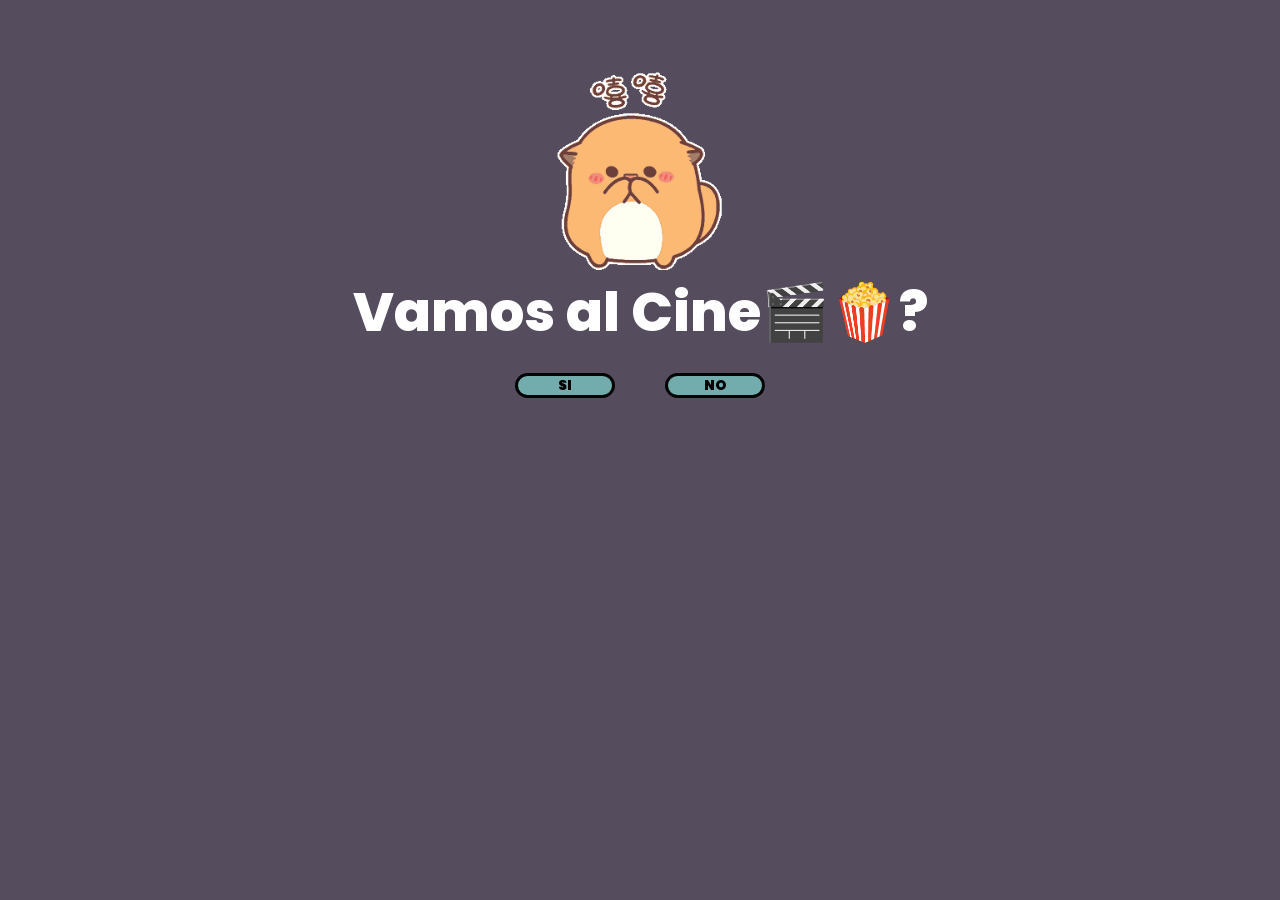
==== public/index.html @ cfa75a96 "arregle mejor el resposnsive y se subio a firebase" ====
<!DOCTYPE html>
<html lang="en">

<head>
    <meta charset="UTF-8">
    <meta name="viewport" content="width=device-width, initial-scale=1.0">
    <title>Atrapa El Boton</title>
    <link rel="stylesheet" href="style.css">
    <link rel="preconnect" href="https://fonts.googleapis.com">
    <link rel="preconnect" href="https://fonts.gstatic.com" crossorigin>
    <link href="https://fonts.googleapis.com/css2?family=Poppins:wght@200;300;400;500;600;700;800;900&display=swap"
        rel="stylesheet">
</head>

<body>
    <div class="pantalla">
        <div class="card">
            <img src="/img.gif" alt="">

            <h1 class="titulo">Vamos al <span>Cine</span>🎬🍿?</h1>

        </div>
        <div class="botones">
            <div>
                <button id="botonAcepto">SI</button>
            </div>
            <div>
                <button id="botonNo" onmouseover="moverBoton()">NO</button>
            </div>
        </div>
        <div class="botones botones-mobile">
            <div class="botonAceptoMobileDiv">
                <button id="botonAceptoMobile">SI</button>
            </div>
            <div>
                <button id="botonNoMobile">NO</button>
            </div>
        </div>
    </div>
    <div class="card-succes">
        <div class="card-2">
            <img src="/hehehehe.gif" alt="">
            <h1>¡Sabia que dirias que si!¡Ni lo dudé por un segundo! 😄</h1>
        </div>

    </div>
    <script src="script.js"></script>
</body>


</html>
---- public/style.css ----
* {
    margin: 0;
    padding: 0;
    box-sizing: border-box;
    font-family: 'Poppins', sans-serif;
}



body {
    background-color: rgb(85, 76, 94);
    margin: 0;
    position: relative;
    display: flex;
    align-items: center;
    justify-content: center;
    min-height: 100vh;
    width: 100%;
    color: #fff;

}


.pantalla {
    width: 100%;
    height: 100vh;
    z-index: 1;
}

.card {
    display: flex;
    flex-direction: column;
    align-items: center;
    padding-top: 70px;
}

.card img {
    width: 200px;
    height: auto;
}

.card .titulo {
    font-weight: 800;
    font-size: 55px;
}

.botones {
    display: flex;
    margin-top: 20px;
    justify-content: center;

}

.botones-mobile {
    display: none;
}

.botones div {
    display: flex;
    justify-content: center;
    width: 150px;
    height: 50px;
}

button {
    background-color: #73acad;
    border: 3px solid #030404;
    border-radius: 15px;
    width: 100px;
    height: 25px;
    font-weight: 900;
    transition: all 0.2s;
}

button:hover {
    background-color: #44dcdf;
    transform: translateY(-1px) scaleY(1.05);

}

button:active {
    background-color: transparent;
    color: #fff;

}

#botonNo {

    transition: all 0.1s ease-in-out;
}

.card-succes {
    position: absolute;
    top: 0;
    left: 0;
    width: 100%;
    height: 100%;
    z-index: 2;
    display: flex;
    align-items: center;
    justify-content: center;
    flex-direction: column;
    display: none;
    animation: slideIn 5s;
}

@keyframes slideIn {
    from {
        transform: translateX(-85%);
    }

    to {
        transform: translateX(0);
    }
}

.card-succes .card-2 {
    height: 500px;
    width: 700px;
    background-color: rgb(157, 84, 117);
    border-radius: 15px;
    display: flex;
    flex-direction: column;
    align-items: center;
    justify-content: center;
    padding: 15px;
    box-shadow: 0 0 20px 0 rgb(201 201 201);
}

.card-succes .card-2 img {
    width: 200px;
    height: auto;
}



.card-succes .card-2 h1 {
    text-align: center;
}

@media screen and (max-width: 900px) {
    .botones-mobile button {
        transition: all 0.3s ease-in-out;
        /* Agrega transición para un cambio suave */
    }

    .card .titulo {
        font-weight: 800;
        font-size: 40px;
    }

    .botones {
        display: none;
    }

    .botones-mobile {
        display: flex;
        margin-top: 100px;
        padding-left: 15px;
        padding-right: 15px;
    }

    .botonAceptoMobileDiv {
        transition: all 0.3s ease-in-out;
        /* Agrega transición para un cambio suave */
    }

    .card-succes .card-2{
        width: 550px;
    }
}

@media screen and (max-width: 500px) {
    .card .titulo {
        font-weight: 800;
        font-size: 25px;
    }
    .card-succes .card-2 {
        width:80%;
    }

    .card-succes .card-2 h1{
        font-size: 25px;
        
    }
}
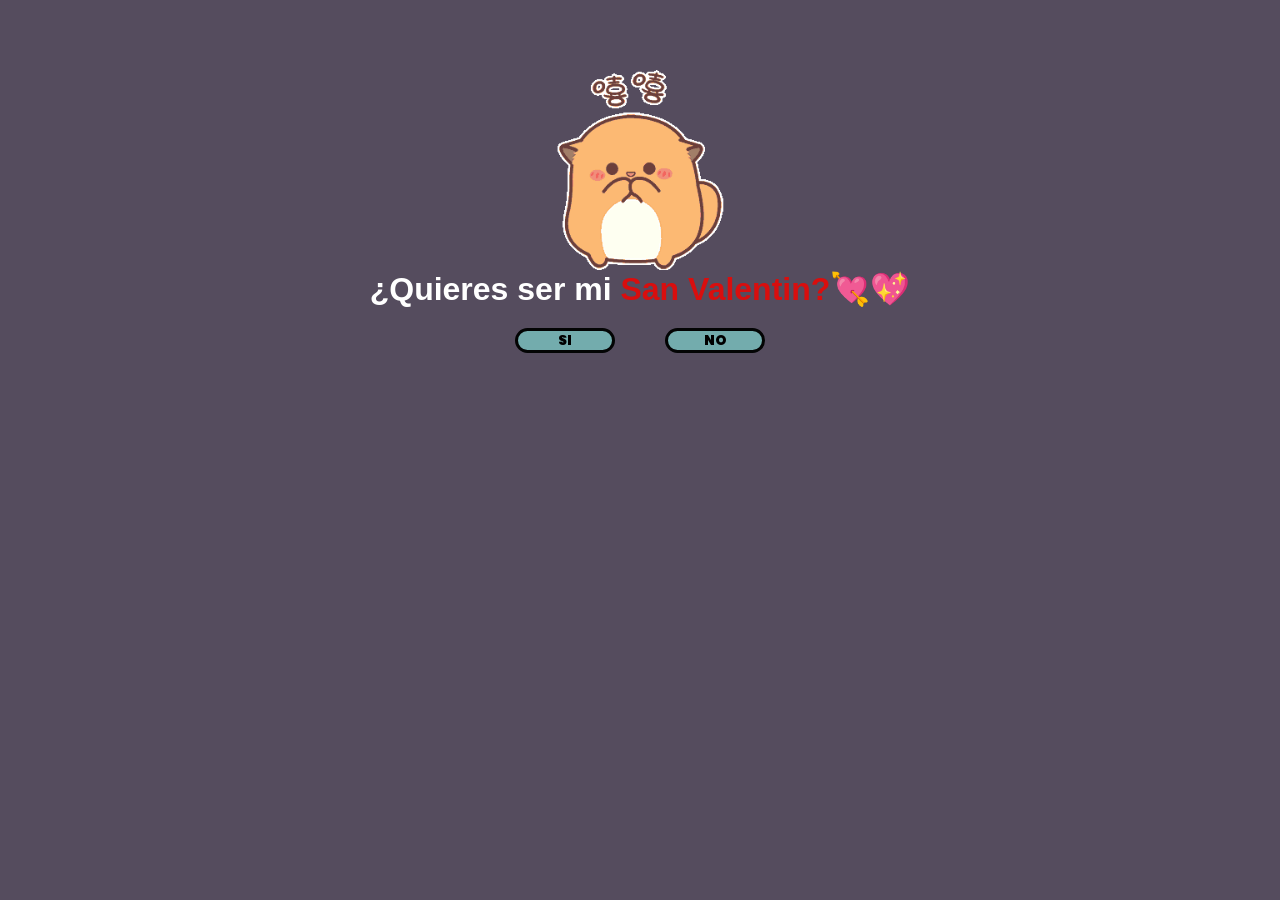
==== commit 4265f075: "estilos arrreglados" ====
--- a/public/index.html
+++ b/public/index.html
@@ -4,7 +4,7 @@
 <head>
     <meta charset="UTF-8">
     <meta name="viewport" content="width=device-width, initial-scale=1.0">
-    <title>Atrapa El Boton</title>
+    <title>Happy||San Valentín💖</title>
     <link rel="stylesheet" href="style.css">
     <link rel="preconnect" href="https://fonts.googleapis.com">
     <link rel="preconnect" href="https://fonts.gstatic.com" crossorigin>
@@ -16,9 +16,9 @@
     <div class="pantalla">
         <div class="card">
             <img src="/img.gif" alt="">
-
-            <h1 class="titulo">Vamos al <span>Cine</span>🎬🍿?</h1>
-
+            <div class="titulo">
+            <h1>¿Quieres ser mi <span>San Valentin?</span>💘💖</h1>
+            </div>
         </div>
         <div class="botones">
             <div>
--- a/public/style.css
+++ b/public/style.css
@@ -34,15 +34,23 @@
     padding-top: 70px;
 }
 
+.card span{
+    color: rgb(217, 14, 14)
+}
+
 .card img {
     width: 200px;
     height: auto;
+    display: flex;
+    justify-content: center;
 }
 
 .card .titulo {
-    font-weight: 800;
-    font-size: 55px;
+     font-weight: 800;
+    text-align: center;
 }
+
+
 
 .botones {
     display: flex;
@@ -116,7 +124,7 @@
 
 .card-succes .card-2 {
     height: 500px;
-    width: 700px;
+    width: 85%;
     background-color: rgb(157, 84, 117);
     border-radius: 15px;
     display: flex;
@@ -146,7 +154,7 @@
 
     .card .titulo {
         font-weight: 800;
-        font-size: 40px;
+        font-size: 18px;
     }
 
     .botones {
@@ -165,19 +173,20 @@
         /* Agrega transición para un cambio suave */
     }
 
-    .card-succes .card-2{
+    /* .card-succes .card-2{
         width: 550px;
-    }
+    } */
 }
 
 @media screen and (max-width: 500px) {
     .card .titulo {
         font-weight: 800;
-        font-size: 25px;
+        font-size: 16px;
     }
-    .card-succes .card-2 {
-        width:80%;
-    }
+    /* .card-succes .card-2 {
+        width:125px
+        ;
+    } */
 
     .card-succes .card-2 h1{
         font-size: 25px;
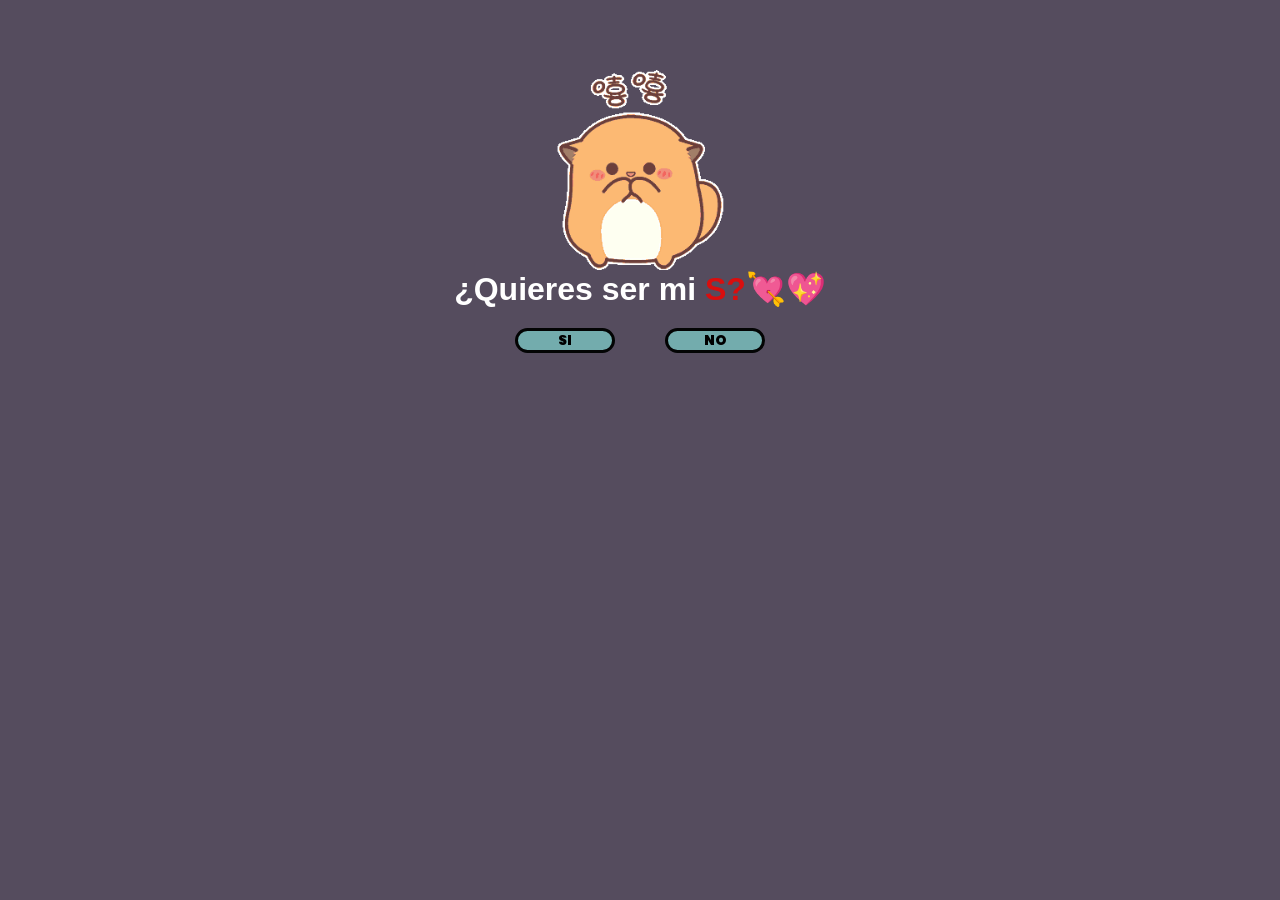
==== commit 17e97c38: "Update index.html" ====
--- a/public/index.html
+++ b/public/index.html
@@ -17,7 +17,7 @@
         <div class="card">
             <img src="/img.gif" alt="">
             <div class="titulo">
-            <h1>¿Quieres ser mi <span>San Valentin?</span>💘💖</h1>
+            <h1>¿Quieres ser mi <span>S?</span>💘💖</h1>
             </div>
         </div>
         <div class="botones">
@@ -48,4 +48,4 @@
 </body>
 
 
-</html>+</html>
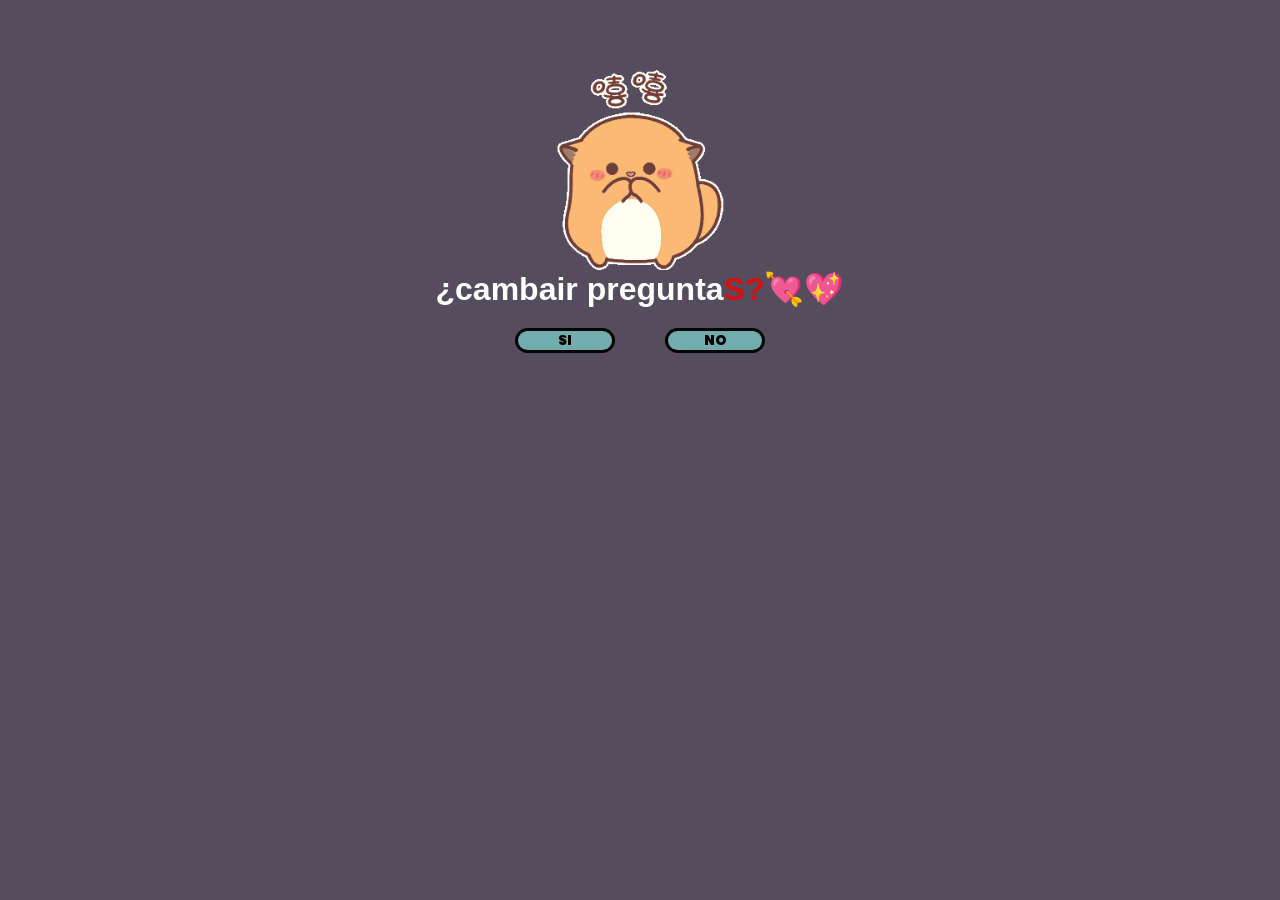
==== commit 71c337ec: "Update index.html" ====
--- a/public/index.html
+++ b/public/index.html
@@ -17,7 +17,7 @@
         <div class="card">
             <img src="/img.gif" alt="">
             <div class="titulo">
-            <h1>¿Quieres ser mi <span>S?</span>💘💖</h1>
+            <h1>¿cambair pregunta<span>S?</span>💘💖</h1>
             </div>
         </div>
         <div class="botones">
